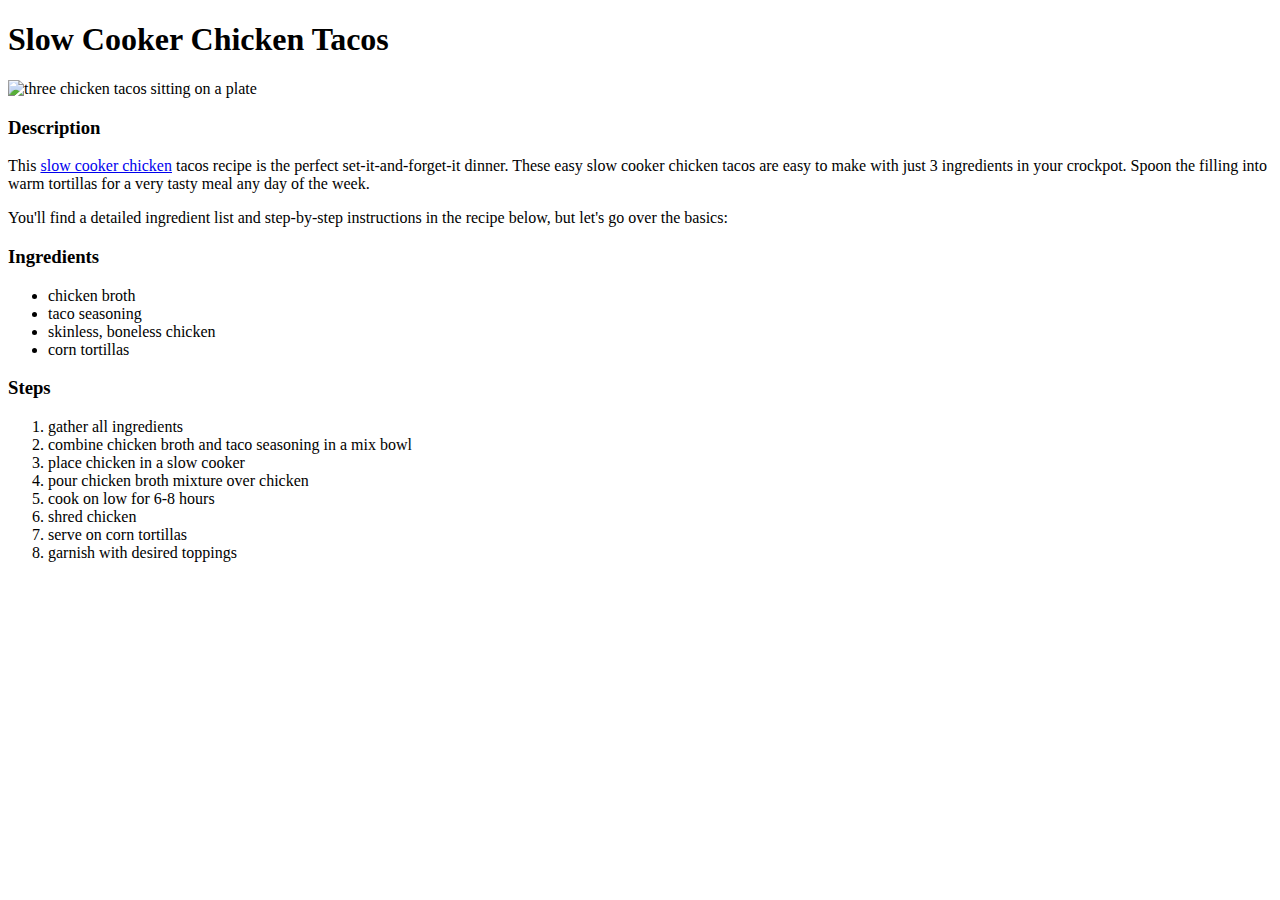
==== recipes/chicken-tacos.html @ 7ac12470 "Created chicken-tacos.html for chicken taco recipe" ====
<!DOCTYPE html>
<html lang="en">
<head>
    <meta charset="UTF-8">
    <meta name="viewport" content="width=device-width, initial-scale=1.0">
    <title>Odin Recipes</title>
</head>
<body>
    <h1>Slow Cooker Chicken Tacos</h1>
    <img src="https://imagesvc.meredithcorp.io/v3/mm/image?url=https%3A%2F%2Fstatic.onecms.io%2Fwp-content%2Fuploads%2Fsites%2F43%2F2023%2F02%2F20%2F242342-fiesta-slow-cooker-shredded-chicken-tacos-ddmfs-3X2-0902.jpg&q=60&c=sc&poi=auto&orient=true&h=512" alt="three chicken tacos sitting on a plate" height="30%" width="30%">

    <h3>Description</h3>
    <p>This <a href="https://www.allrecipes.com/recipe/242342/fiesta-slow-cooker-shredded-chicken-tacos/" target="_blank" rel="noopener noreferrer">slow cooker chicken</a> tacos recipe is the perfect set-it-and-forget-it dinner. These easy slow cooker chicken tacos are easy to make with just 3 ingredients in your crockpot. Spoon the filling into warm tortillas for a very tasty meal any day of the week.</p>
    <p>You'll find a detailed ingredient list and step-by-step instructions in the recipe below, but let's go over the basics:</p>

    <h3>Ingredients</h3>
    <ul>
        <li>chicken broth</li>
        <li>taco seasoning</li>
        <li>skinless, boneless chicken</li>
        <li>corn tortillas</li>
    </ul>

    <h3>Steps</h3>
    <ol>
        <li>gather all ingredients</li>
        <li>combine chicken broth and taco seasoning in a mix bowl</li>
        <li>place chicken in a slow cooker</li>
        <li>pour chicken broth mixture over chicken</li>
        <li>cook on low for 6-8 hours</li>
        <li>shred chicken</li>
        <li>serve on corn tortillas</li>
        <li>garnish with desired toppings</li>
    </ol>
</body>
</html>
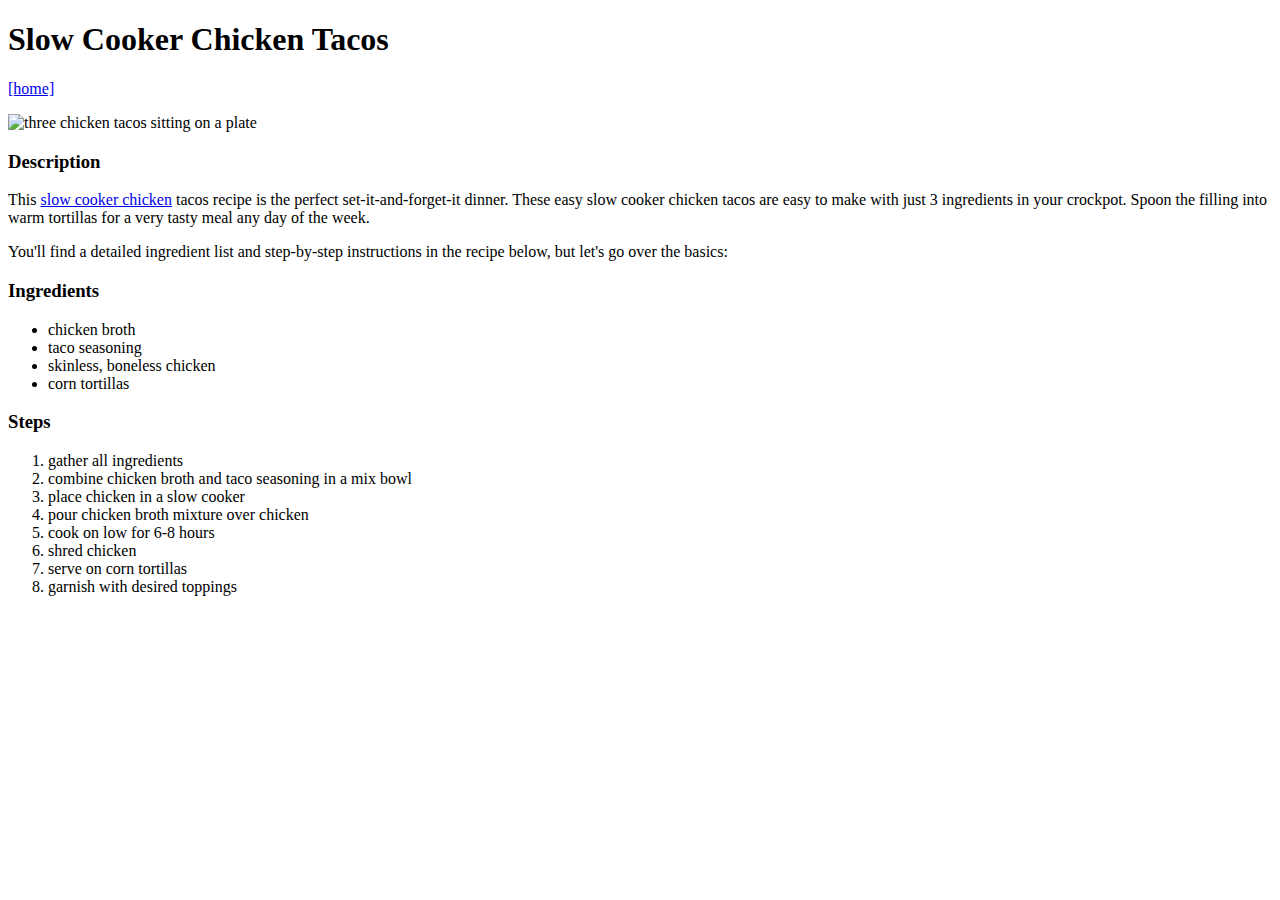
==== commit b776006f: "Added home button to recipe pages" ====
--- a/recipes/chicken-tacos.html
+++ b/recipes/chicken-tacos.html
@@ -7,10 +7,11 @@
 </head>
 <body>
     <h1>Slow Cooker Chicken Tacos</h1>
+    <p><a href="../index.html">[home]</a></p>
     <img src="https://imagesvc.meredithcorp.io/v3/mm/image?url=https%3A%2F%2Fstatic.onecms.io%2Fwp-content%2Fuploads%2Fsites%2F43%2F2023%2F02%2F20%2F242342-fiesta-slow-cooker-shredded-chicken-tacos-ddmfs-3X2-0902.jpg&q=60&c=sc&poi=auto&orient=true&h=512" alt="three chicken tacos sitting on a plate" height="30%" width="30%">
 
     <h3>Description</h3>
-    <p>This <a href="https://www.allrecipes.com/recipe/242342/fiesta-slow-cooker-shredded-chicken-tacos/" target="_blank" rel="noopener noreferrer">slow cooker chicken</a> tacos recipe is the perfect set-it-and-forget-it dinner. These easy slow cooker chicken tacos are easy to make with just 3 ingredients in your crockpot. Spoon the filling into warm tortillas for a very tasty meal any day of the week.</p>
+    <p>This <a href="https://www.allrecipes.com/recipe/242342/fiesta-slow-cooker-shredded-chicken-tacos/" rel="noopener noreferrer">slow cooker chicken</a> tacos recipe is the perfect set-it-and-forget-it dinner. These easy slow cooker chicken tacos are easy to make with just 3 ingredients in your crockpot. Spoon the filling into warm tortillas for a very tasty meal any day of the week.</p>
     <p>You'll find a detailed ingredient list and step-by-step instructions in the recipe below, but let's go over the basics:</p>
 
     <h3>Ingredients</h3>
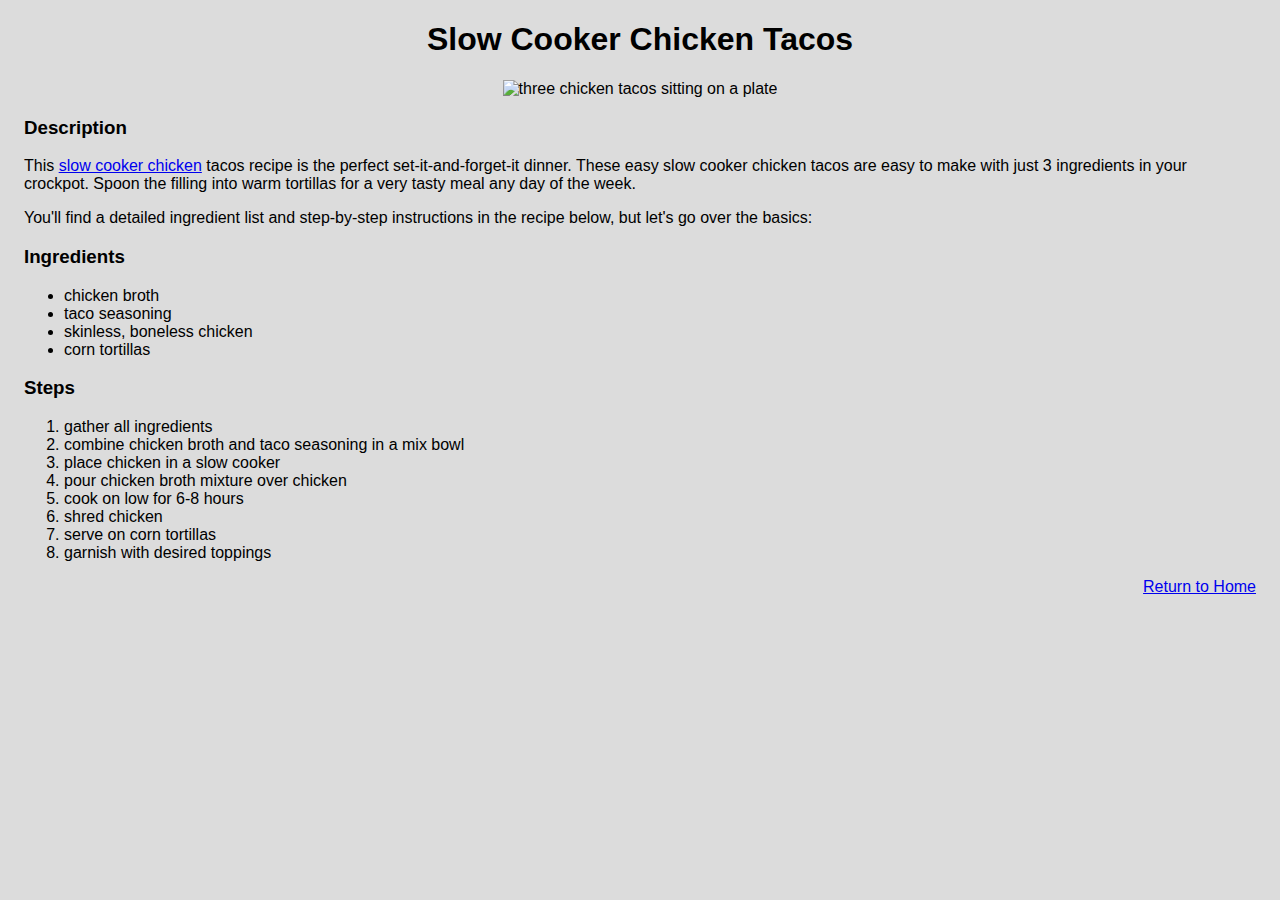
==== commit 83555953: "Updated recipes .html files to use recipes.css" ====
--- a/recipes/chicken-tacos.html
+++ b/recipes/chicken-tacos.html
@@ -3,35 +3,46 @@
 <head>
     <meta charset="UTF-8">
     <meta name="viewport" content="width=device-width, initial-scale=1.0">
+    <link rel="stylesheet" href="../styles/recipes.css">
     <title>Odin Recipes</title>
 </head>
 <body>
     <h1>Slow Cooker Chicken Tacos</h1>
-    <p><a href="../index.html">[home]</a></p>
-    <img src="https://imagesvc.meredithcorp.io/v3/mm/image?url=https%3A%2F%2Fstatic.onecms.io%2Fwp-content%2Fuploads%2Fsites%2F43%2F2023%2F02%2F20%2F242342-fiesta-slow-cooker-shredded-chicken-tacos-ddmfs-3X2-0902.jpg&q=60&c=sc&poi=auto&orient=true&h=512" alt="three chicken tacos sitting on a plate" height="30%" width="30%">
+    
+    <div class="img-box">
+        <img src="https://imagesvc.meredithcorp.io/v3/mm/image?url=https%3A%2F%2Fstatic.onecms.io%2Fwp-content%2Fuploads%2Fsites%2F43%2F2023%2F02%2F20%2F242342-fiesta-slow-cooker-shredded-chicken-tacos-ddmfs-3X2-0902.jpg&q=60&c=sc&poi=auto&orient=true&h=512" alt="three chicken tacos sitting on a plate">
+    </div>
+    
 
-    <h3>Description</h3>
-    <p>This <a href="https://www.allrecipes.com/recipe/242342/fiesta-slow-cooker-shredded-chicken-tacos/" rel="noopener noreferrer">slow cooker chicken</a> tacos recipe is the perfect set-it-and-forget-it dinner. These easy slow cooker chicken tacos are easy to make with just 3 ingredients in your crockpot. Spoon the filling into warm tortillas for a very tasty meal any day of the week.</p>
-    <p>You'll find a detailed ingredient list and step-by-step instructions in the recipe below, but let's go over the basics:</p>
+    <div class="description-box">
+        <h3>Description</h3>
+        <p>This <a href="https://www.allrecipes.com/recipe/242342/fiesta-slow-cooker-shredded-chicken-tacos/" rel="noopener noreferrer">slow cooker chicken</a> tacos recipe is the perfect set-it-and-forget-it dinner. These easy slow cooker chicken tacos are easy to make with just 3 ingredients in your crockpot. Spoon the filling into warm tortillas for a very tasty meal any day of the week.</p>
+        <p>You'll find a detailed ingredient list and step-by-step instructions in the recipe below, but let's go over the basics:</p>
+    </div>
+    <div class="ingredients-box">
+        <h3>Ingredients</h3>
+        <ul>
+            <li>chicken broth</li>
+            <li>taco seasoning</li>
+            <li>skinless, boneless chicken</li>
+            <li>corn tortillas</li>
+        </ul>
+    </div>
 
-    <h3>Ingredients</h3>
-    <ul>
-        <li>chicken broth</li>
-        <li>taco seasoning</li>
-        <li>skinless, boneless chicken</li>
-        <li>corn tortillas</li>
-    </ul>
-
+    <div class="steps-box">
     <h3>Steps</h3>
-    <ol>
-        <li>gather all ingredients</li>
-        <li>combine chicken broth and taco seasoning in a mix bowl</li>
-        <li>place chicken in a slow cooker</li>
-        <li>pour chicken broth mixture over chicken</li>
-        <li>cook on low for 6-8 hours</li>
-        <li>shred chicken</li>
-        <li>serve on corn tortillas</li>
-        <li>garnish with desired toppings</li>
-    </ol>
+        <ol>
+            <li>gather all ingredients</li>
+            <li>combine chicken broth and taco seasoning in a mix bowl</li>
+            <li>place chicken in a slow cooker</li>
+            <li>pour chicken broth mixture over chicken</li>
+            <li>cook on low for 6-8 hours</li>
+            <li>shred chicken</li>
+            <li>serve on corn tortillas</li>
+            <li>garnish with desired toppings</li>
+        </ol>
+    </div>
+    
+    <p class="return-link"><a href="../index.html">Return to Home</a></p>
 </body>
 </html>--- a/styles/recipes.css
+++ b/styles/recipes.css
@@ -0,0 +1,37 @@
+* {
+    font-family: 'Segoe UI', Tahoma, Geneva, Verdana, sans-serif;   
+}
+
+body {
+    background-color: gainsboro;
+}
+
+h1{
+    text-align: center;
+}
+
+.img-box {
+    text-align: center;
+    /* padding-left: 1em; */
+    /* padding-right: 1em; */
+}
+
+img {
+    width: 40%;
+    height: auto;
+    min-width: 250px;
+    min-height: auto;
+}
+
+.description-box,
+.ingredients-box,
+.steps-box,
+.img-box {
+    padding-left: 1em;
+    padding-right: 1em;
+}
+
+.return-link {
+    text-align: right;
+    padding-right: 1em;
+}